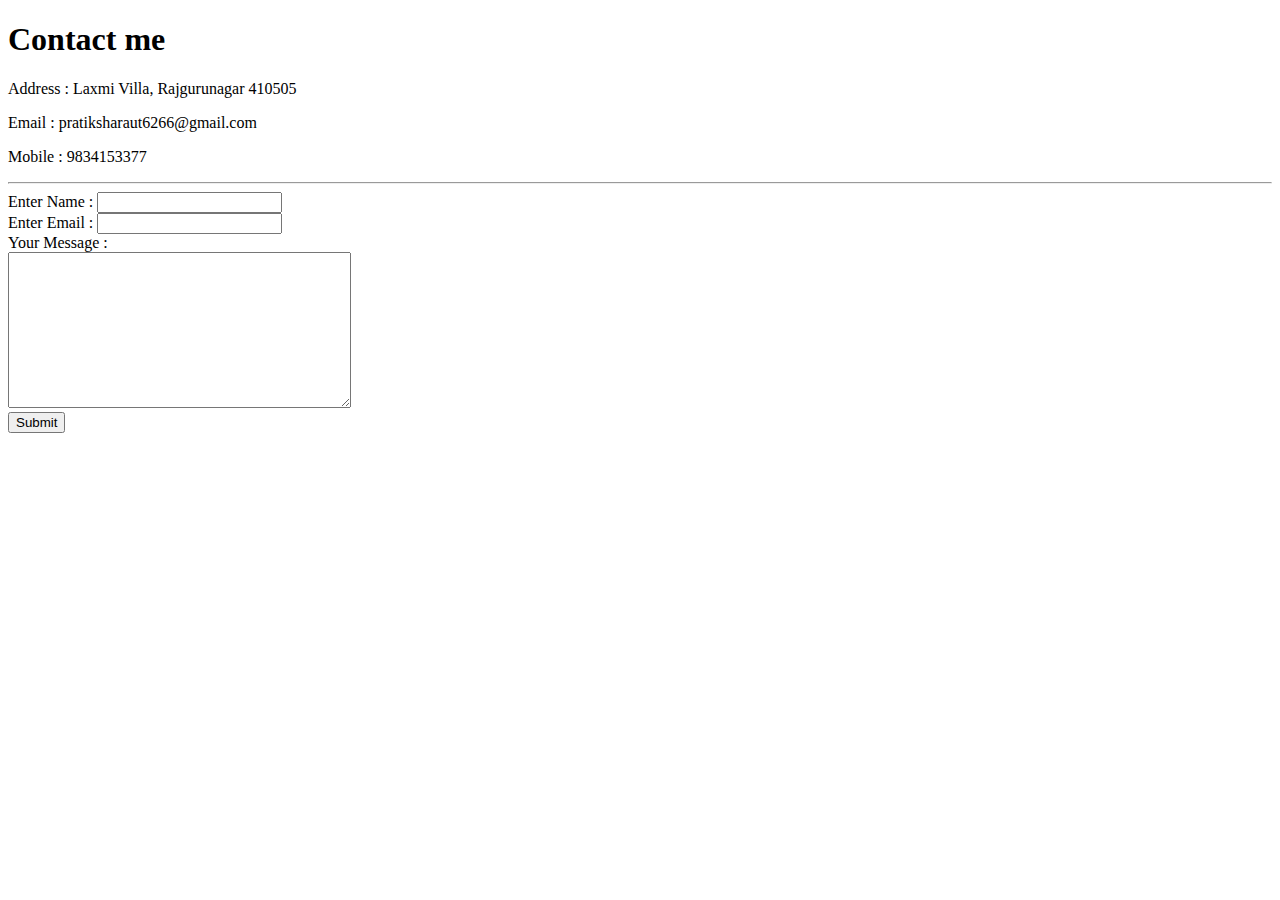
==== contact.html @ b6e02659 "Add initial cv website files" ====
<!DOCTYPE html>
<html lang="en" dir="ltr">
  <head>
    <meta charset="utf-8">
    <title>Contact info</title>
    <link rel="stylesheet" href="css/styles.css">
  </head>
  <body>
    <h1>Contact me</h1>
    <p>Address : Laxmi Villa, Rajgurunagar 410505</p>
    <p>Email : pratiksharaut6266@gmail.com</p>
    <p>Mobile : 9834153377</p>
    <hr>
    <form action="mailto:pratiksharaut6266@gmail.com" method="post" enctype="text/plain">
      <label>Enter Name :</label>
      <input type="text" name="Name" value=""><br>
      <label>Enter Email : </label>
      <input type="email" name="Email" value=""><br>
      <label>Your Message : </label><br>
      <textarea name="Message" rows="10" cols="40"></textarea><br>
      <input type="button" name="Submit" value="Submit">
    </form>
  </body>
</html>
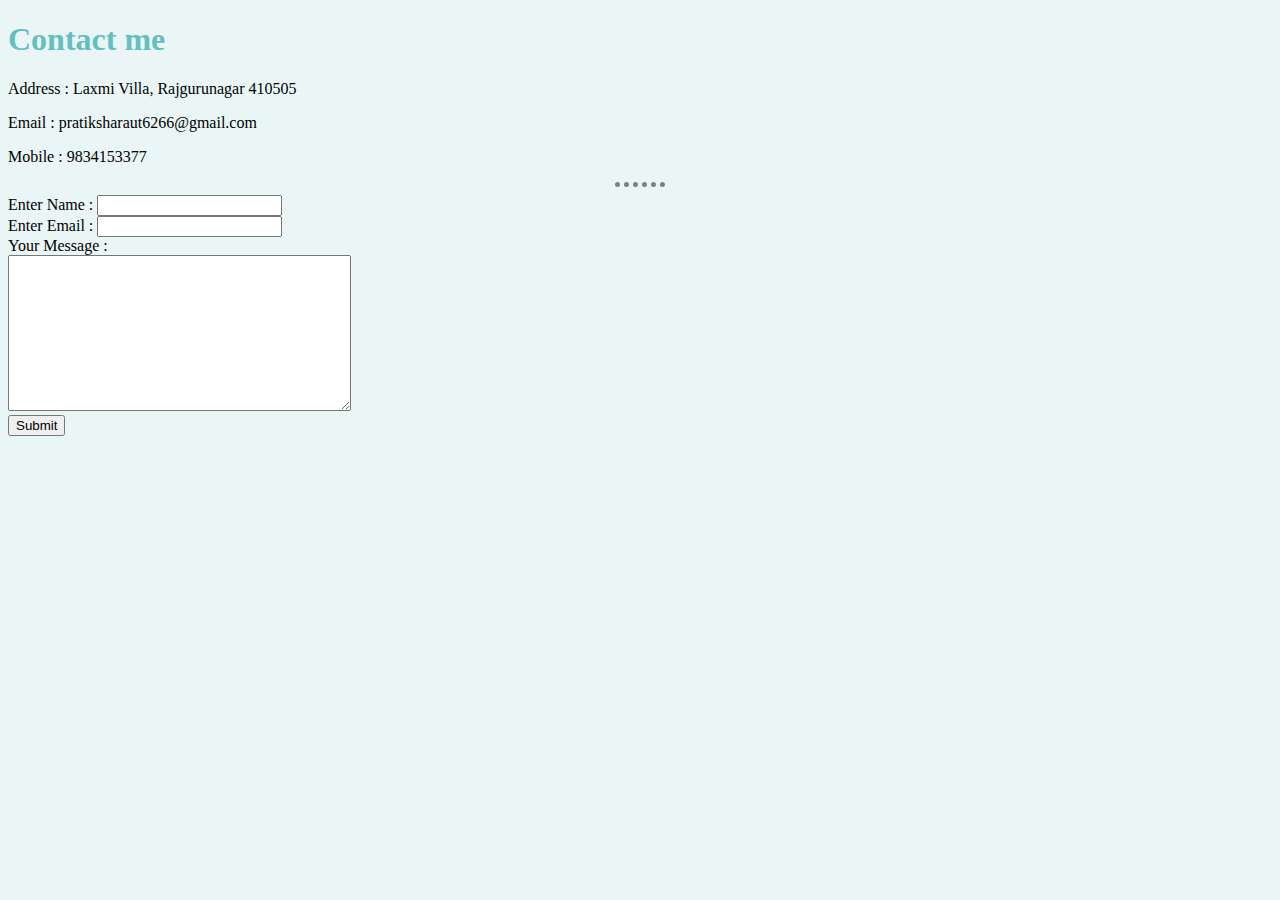
==== commit c767876c: "Update contact.html" ====
--- a/contact.html
+++ b/contact.html
@@ -3,7 +3,7 @@
   <head>
     <meta charset="utf-8">
     <title>Contact info</title>
-    <link rel="stylesheet" href="css/styles.css">
+    <link rel="stylesheet" href="styles.css">
   </head>
   <body>
     <h1>Contact me</h1>
--- a/styles.css
+++ b/styles.css
@@ -0,0 +1,15 @@
+body{
+  background-color:#EAF6F6;
+}
+
+hr{
+    border-style: none;
+    border-top-style:dotted;
+    border-color: gray;
+    border-width: 5px;
+    width:4%;
+}
+
+h1,h3{
+  color: #66BFBF;
+}
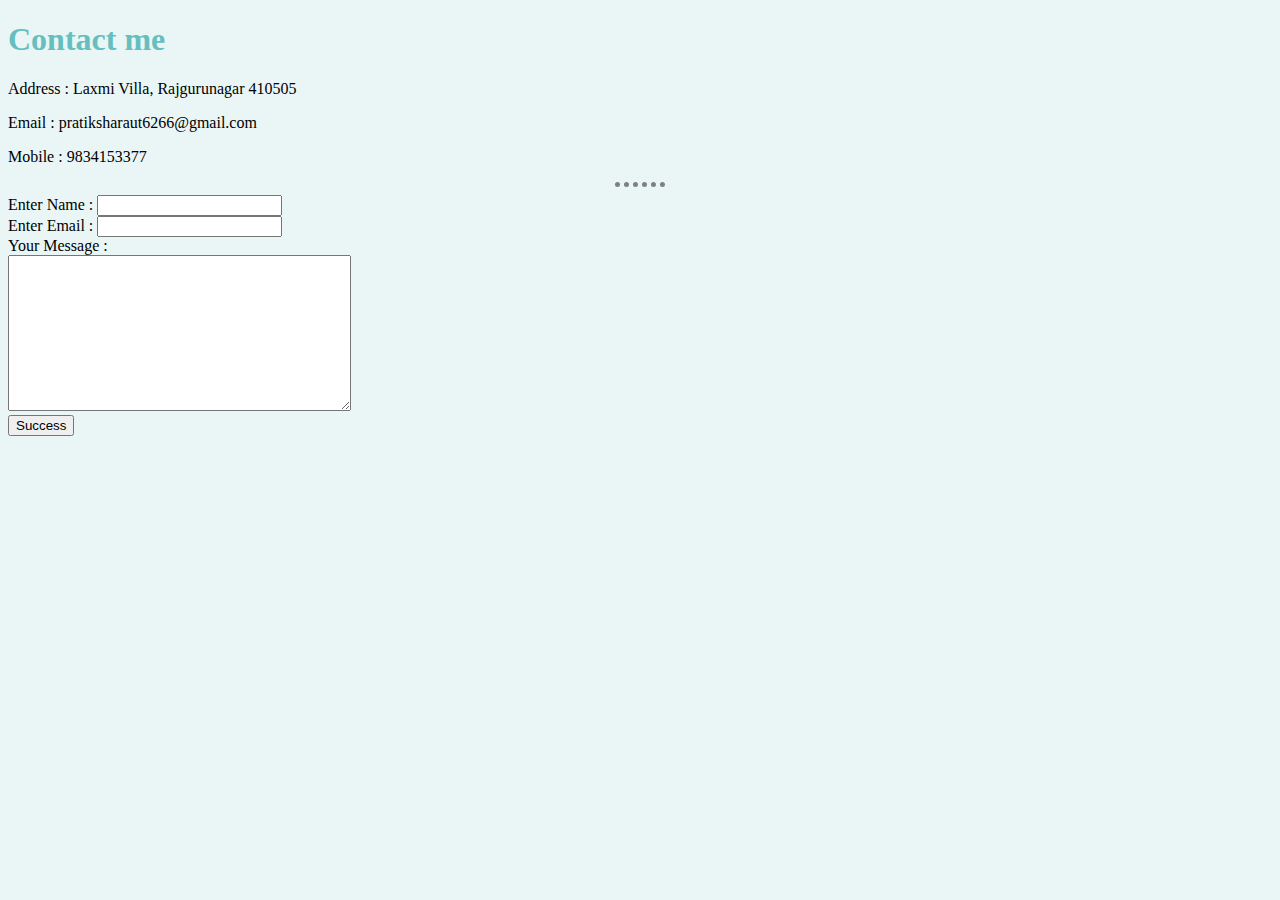
==== commit 2b5a2a00: "Update contact.html" ====
--- a/contact.html
+++ b/contact.html
@@ -18,7 +18,7 @@
       <input type="email" name="Email" value=""><br>
       <label>Your Message : </label><br>
       <textarea name="Message" rows="10" cols="40"></textarea><br>
-      <input type="button" name="Submit" value="Submit">
+      <input type="submit" name="Submit" value="Success">
     </form>
   </body>
 </html>
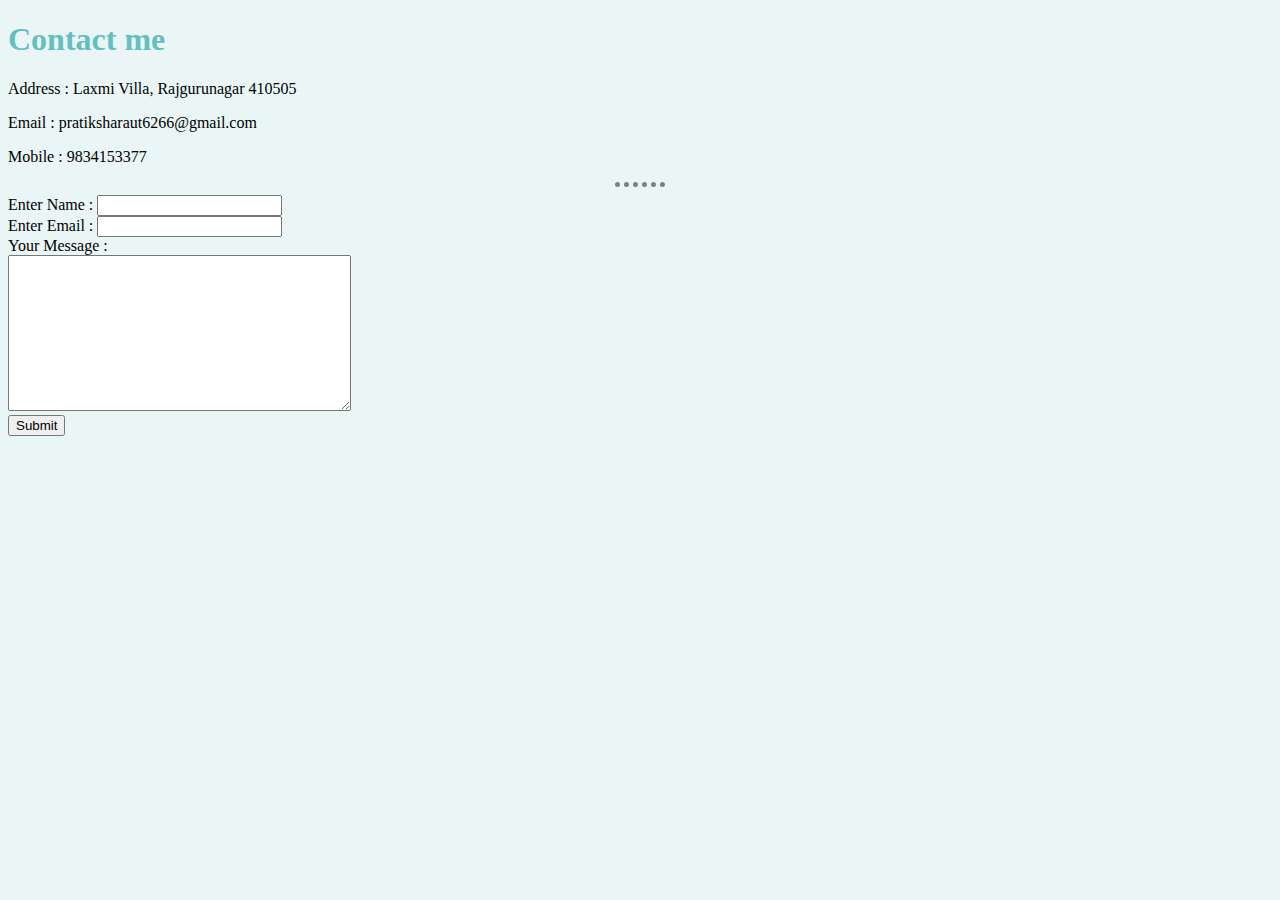
==== commit 3b2cc6bb: "Update contact.html" ====
--- a/contact.html
+++ b/contact.html
@@ -18,7 +18,7 @@
       <input type="email" name="Email" value=""><br>
       <label>Your Message : </label><br>
       <textarea name="Message" rows="10" cols="40"></textarea><br>
-      <input type="submit" name="Submit" value="Success">
+      <input type="submit" name="Success">
     </form>
   </body>
 </html>
